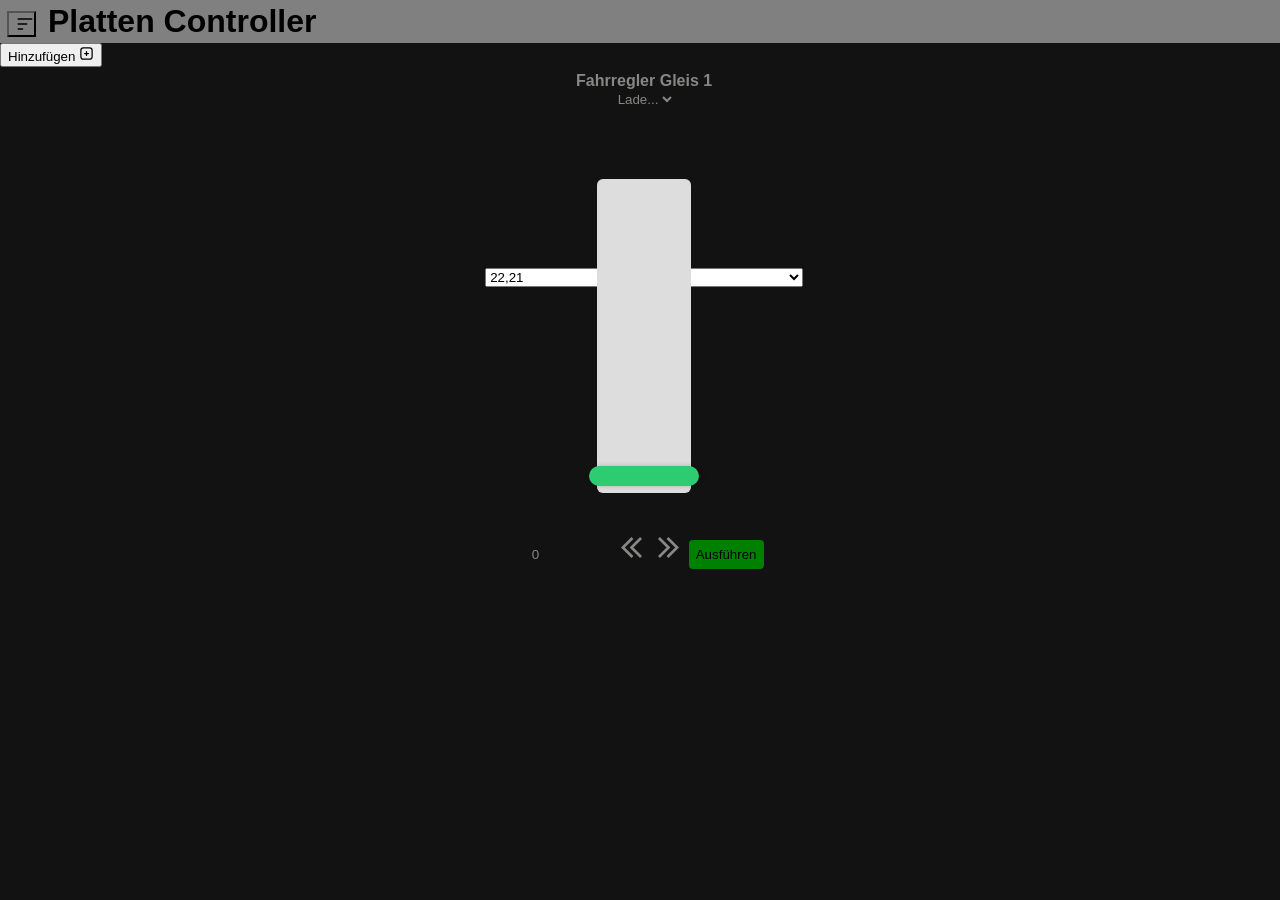
==== Data/index.html @ b55dde4d "Update of the custom element, not finishd cous its 12 pm" ====
<!doctype html>
<html lang="de">
  <head>
    <link rel="stylesheet" href="style.css" />
    <meta charset="UTF-8" />
    <meta name="viewport" content="width=device-width, initial-scale=1.0" />
    <link rel="icon" href="train-svgrepo-com.png" />

    <script src="logic.js"></script>
    <script src="reusabel.js"></script>
    <title>Platten Kontroller</title>
  </head>

  <body>
    <div id="MenuContent">
      <button id="close" onclick="Menu('div')">
        <img src="close_icon.svg" height="25px" width="25px" />
      </button>
      <form action="/">
        <button class="call_site">
          Home1
          <img src="arrow_right.svg" height="20px" width="20px" />
        </button>
      </form>
      <div id="devider"></div>
      <form action="Trains.html">
        <button class="call_site">
          Züge bearbeiten
          <img src="arrow_right.svg" height="20px" width="20px" />
        </button>
      </form>
    </div>
    <div id="Header">
      <button type="button" onclick="Menu('button')" id="Menu" name="menu">
        <img src="menuIcon.svg" height="20px" width="20px" />
      </button>
      <h1>Platten Controller</h1>
    </div>
    <button>
      Hinzufügen
      <img src="add-square-svgrepo-com.svg" height="15px" width="15px" />
    </button>
    <div id="content" onclick="Menu('div')">
      <r-controlls></r-controlls>
    </div>
  </body>
</html>
---- Data/style.css ----
body {
  margin: 0;
  size: 100%;
  font-family: Arial, Helvetica, sans-serif;
  background-color: #121212;
  
}

input {
  padding: 7px;
  margin: 2px;
  border: none;
}
#trainSelect {
  background: transparent;
  border: none;
  color: #888786;
}
#Header {
  display: flex;
  grid-template-columns: repeat();
  background-color: gray;
  padding: 3px;
}
#content {
  display: flex;
  justify-content: center;
  align-content: center;
}
#Run {
  background-color: green;
  border-radius: 4px;
}
#MenuContent {
  visibility: hidden;
  position: fixed;
  z-index: 2;
  display: none;
  background-color: rgba(0, 130, 74, 0.925);
  /* padding-right: 3%; */
  padding-bottom: 46%;
  width: 6%;
}
#Menu {
  size: 0%;
  margin-top: 4px;
  height: 26px;
  width: 29px;
  align-content: center;
  align-self: center;
  margin-right: 12px;
  margin-left: 4px;
  background-color: transparent;
}
#close {
  margin: 0;
  padding: 0;
  border: none;
  height: 0;
  width: 0;
}
#Train_Controll {
  display: flex;
  flex-direction: column;
  background-color: transparent;
  align-items: center;
  width: fit-content;
  height: 100%;
  padding-top: 0.5%;
  padding-left: 0.3%;
  margin-left: 1%;
  margin-top: 1%;
  padding-bottom: 10%;
}
#get {
  display: flex;
  flex-direction: column;
  padding-top: 160px;
}
#controlls {
  margin-top: 145px;
  display: flex;
  align-items: center;
  justify-content: center;
}
#sliders {
  position: relative;
  -webkit-transform: rotate(-90deg);
  -moz-transform: rotate(-90deg);
  -ms-transform: rotate(-90deg);
  -o-transform: rotate(-90deg);
  transform: rotate(-90deg);
  width: 300px;
}
#forward {
  display: flex;
  flex-direction: column;
  align-items: center;
  justify-content: center;
  border: none;
  background-color: transparent;
}
#forward_icon {
  width: 25px;
  height: 21px;
  /* light gray */
  filter: invert(50%) sepia(10%) saturate(28%) hue-rotate(346deg)
    brightness(104%) contrast(97%);
}
#reverse {
  display: flex;
  flex-direction: column;
  align-items: center;
  justify-content: center;
  border: none;
  background-color: transparent;
}
#reverse_icon {
  width: 25px;
  height: 21px;
  /* light gray */
  filter: invert(50%) sepia(10%) saturate(28%) hue-rotate(346deg)
    brightness(104%) contrast(97%);
}
#speed1 {
  background: transparent;
  /* light gray */
  color: #888786;
}

#direction {
  padding-top: 5px;
  padding-bottom: 20px;
  display: flex;
  flex-direction: row;
  align-items: center;
  justify-content: center;
}

.thick_slider {
  -webkit-appearance: none; /* Entfernt Standard-Design (Chrome/Safari) */
  appearance: none;
  width: 100%;
  height: 80px; /* Hier stellst du die "Dicke" des Balkens ein */
  background: #ddd; /* Hintergrundfarbe des Balkens */
  border-radius: 6px;
  outline: none;
}
.thick_slider::-webkit-slider-thumb {
  -webkit-appearance: none;
  appearance: none;
  width: 20px; /* Breite des Knopfes */
  height: 110px; /* Höhe des Knopfes */
  background: #2ecc71; /* Deine Akzentfarbe (z.B. passend zum Ausführen-Button) */
  border-radius: 10px;
  cursor: pointer;
  box-shadow: 0 2px 5px rgba(0, 0, 0, 0.2);
}
#r {
  padding-right: 5px;
}
h1 {
  margin-top: 0;
  margin-bottom: 0;
}
a {
  padding-bottom: 4%;
}
p {
  margin: 0.1%;
}
b {
  /*  Light Gray Text  */
  color: #888786;
}
/*Phone*/
@media (max-width: 600px) {
  #Header {
    display: flex;
    flex-direction: center;
    grid-template-columns: repeat();
    background-color: gray;
    padding: 5px;
    padding-left: 0;
    padding-right: 0;
    /* width: 95%; */
  }
  #content {
    width: 100%;
  }
  #close {
    background: transparent;
    border: none;
    justify-self: flex-end;
    padding-right: 17%;
    padding-bottom: 9%;
    padding-top: 1%;
    padding-left: 6%;
  }

  #MenuContent {
    visibility: hidden;
    display: flex;
    flex-direction: column;
    position: fixed;
    background-color: rgb(0, 130, 74);
    padding-left: 1%;
    padding-right: 2%;
    padding-bottom: 15px;
    padding-top: 5%;
    height: fit-content;
    width: 100%;
    z-index: 2;
  }
  #devider {
    width: 95%;
    border-bottom: 2px solid black;
    border-radius: 1px;
  }
  #Menu {
    size: 0%;
    margin-top: 0px;
    height: 45px;
    width: 45px;
    margin-right: 12px;
    margin-left: 4px;
    border: 0;
  }
  #Run {
    /* padding: 15px; */
    font-size: 25px;
    padding: 15px;
  }
  #trainSelect {
    font-size: 20px;
    padding: 5px;
    margin-bottom: 5px;
    background: transparent;
    border: none;
    color: #888786;
  }
  #Train_Controll {
    display: flex;
    flex-direction: column;
    align-items: center;
    width: fit-content;
    height: 100%;
    width: 100%;
    margin-top: 10px;
    padding-top: 10px;
    padding-left: 0px; /*Test  */
    padding-bottom: 20px;
    margin: 0;
  }
  #controlls {
    margin-top: 125px;
    display: flex;
    flex-direction: column;
    align-items: center;
    justify-content: center;
  }

  #get {
    display: flex;
    flex-direction: column;
    padding-top: 140px;
    width: 100%;
  }
  #speed1 {
    background: transparent;
    width: 85px;
    font-size: 25px;
  }
  #forward {
    display: flex;
    flex-direction: column;
    align-items: center;
    justify-content: center;
    border: none;
    background-color: transparent;
    padding-left: 60px;
  }
  #forward_icon {
    width: 35px;
    height: 31px;
  }
  #reverse {
    display: flex;
    flex-direction: column;
    align-items: center;
    justify-content: center;
    border: none;
    background-color: transparent;
  }
  #reverse_icon {
    width: 35px;
    height: 31px;
  }
  .call_site {
    width: 90%;

    display: flex;
    justify-content: space-between;
    align-items: center;

    margin-top: 10px;
    border: 0;

    text-align: start;
    font-size: 30px;

    background: transparent;
  }
  a {
    font-size: 30px;
    padding-bottom: 15px;
  }
  h1 {
    align-self: center;
    font-size: 40px;
  }
  b {
    font-size: 30px;
    margin-bottom: 10px;
    /*  Light Gray Text  */
    color: #888786;
  }
  p {
    font-size: 30px;
  }
  option {
    font-size: 20px;
  }

  /* Slider */
  #sliders {
    position: relative;
    -webkit-transform: rotate(-90deg);
    -moz-transform: rotate(-90deg);
    -ms-transform: rotate(-90deg);
    -o-transform: rotate(-90deg);
    transform: rotate(-90deg);
    width: 400px;
    height: 150px;
    touch-action: none;
  }
  .thick_slider::-webkit-slider-thumb {
    -webkit-appearance: none;
    appearance: none;
    width: 20px; /* Breite des Knopfes */
    height: 200px; /* Höhe des Knopfes */
    background: #2ecc71; /* Deine Akzentfarbe (z.B. passend zum Ausführen-Button) */
    border-radius: 10px;
    cursor: pointer;
    /* box-shadow: 0 2px 5px rgba(0, 0, 0, 0.2); */
  }
  /* Light Gray */
  .thick_slider {
    background: #474747; /* Hintergrundfarbe des Balkens */
  }
}
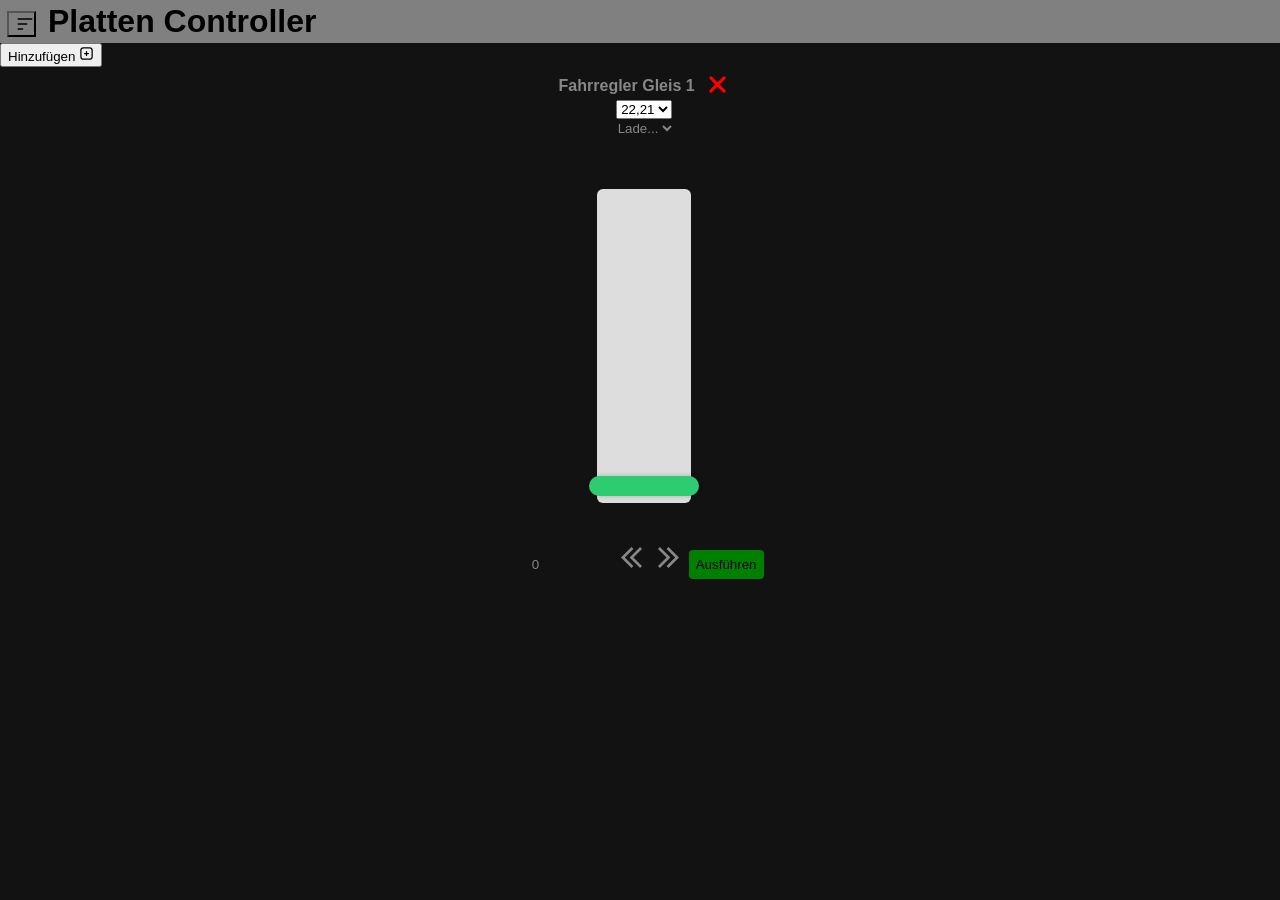
==== commit 857d9072: "Add and remove controlls" ====
--- a/Data/index.html
+++ b/Data/index.html
@@ -36,7 +36,7 @@
       </button>
       <h1>Platten Controller</h1>
     </div>
-    <button>
+    <button onclick="add_controlls()" id="add">
       Hinzufügen
       <img src="add-square-svgrepo-com.svg" height="15px" width="15px" />
     </button>
--- a/Data/style.css
+++ b/Data/style.css
@@ -3,7 +3,6 @@
   size: 100%;
   font-family: Arial, Helvetica, sans-serif;
   background-color: #121212;
-  
 }
 
 input {
@@ -41,6 +40,21 @@
   padding-bottom: 46%;
   width: 6%;
 }
+#close_controlles {
+  border: none;
+  background-color: transparent;
+  border-radius: 4px;
+  margin-left: 10px;
+  justify-self: flex-end;
+  align-self: flex-end;
+  padding: 0;
+}
+#header_controlls {
+  display: flex;
+  flex-direction: space-between;
+  justify-content: flex-end;
+  align-items: center;
+}
 #Menu {
   size: 0%;
   margin-top: 4px;
@@ -187,6 +201,9 @@
   }
   #content {
     width: 100%;
+    display: flex;
+    flex-direction: space-between;
+    align-items: space-between;
   }
   #close {
     background: transparent;
@@ -358,4 +375,4 @@
   .thick_slider {
     background: #474747; /* Hintergrundfarbe des Balkens */
   }
-}+}
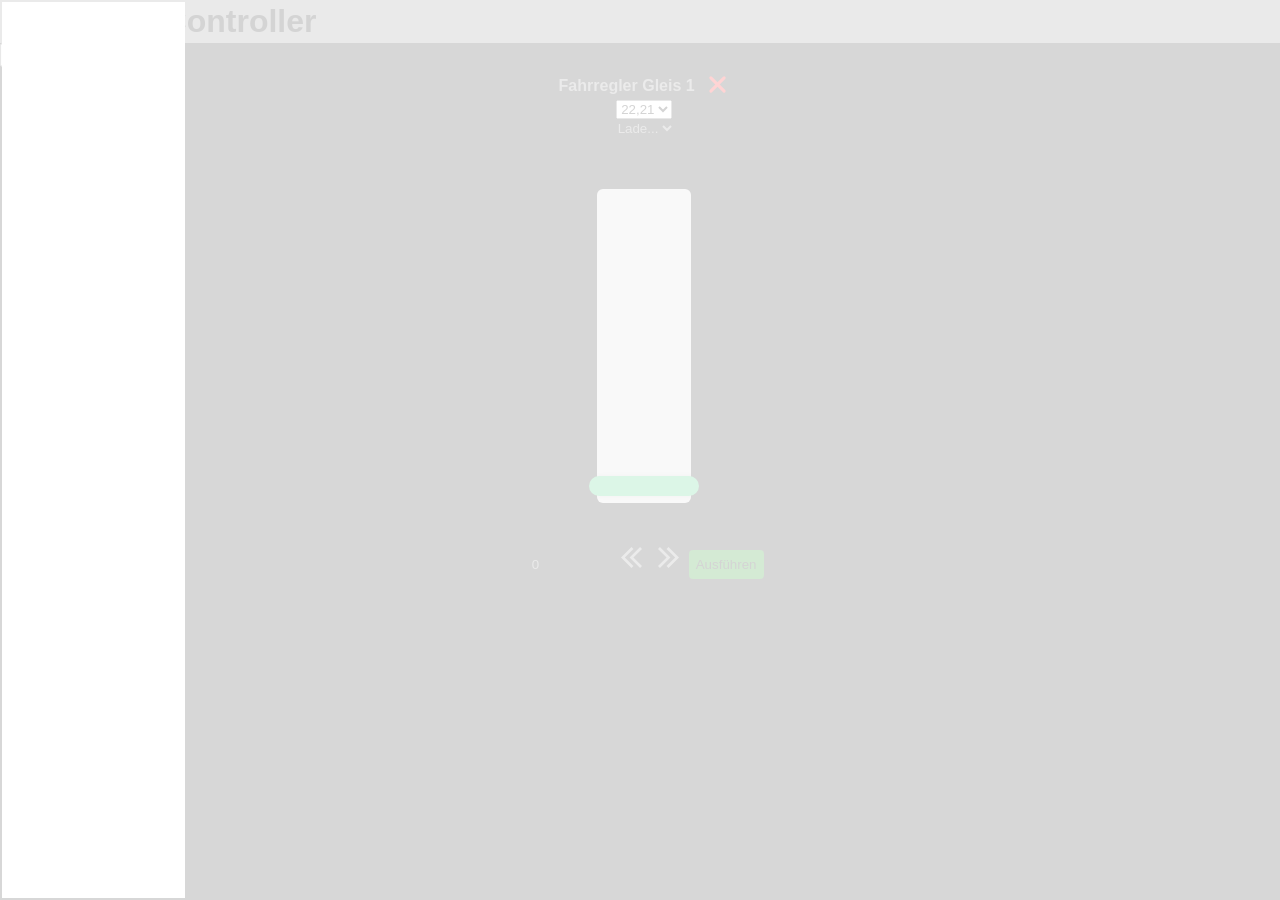
==== commit 7cfdd5ac: "Overlay" ====
--- a/Data/index.html
+++ b/Data/index.html
@@ -12,6 +12,9 @@
   </head>
 
   <body>
+    <div id="overlay_add">
+      <input type="text" id="pin_iput"></input>
+    </div>
     <div id="MenuContent">
       <button id="close" onclick="Menu('div')">
         <img src="close_icon.svg" height="25px" width="25px" />
--- a/Data/style.css
+++ b/Data/style.css
@@ -4,7 +4,15 @@
   font-family: Arial, Helvetica, sans-serif;
   background-color: #121212;
 }
-
+#overlay_add
+{
+  display: flex;
+  background-color: rgba(255, 255, 255, 0.83);
+  z-index: 2;
+  position: fixed;
+  height: 100%;
+  width: 100%;
+} 
 input {
   padding: 7px;
   margin: 2px;
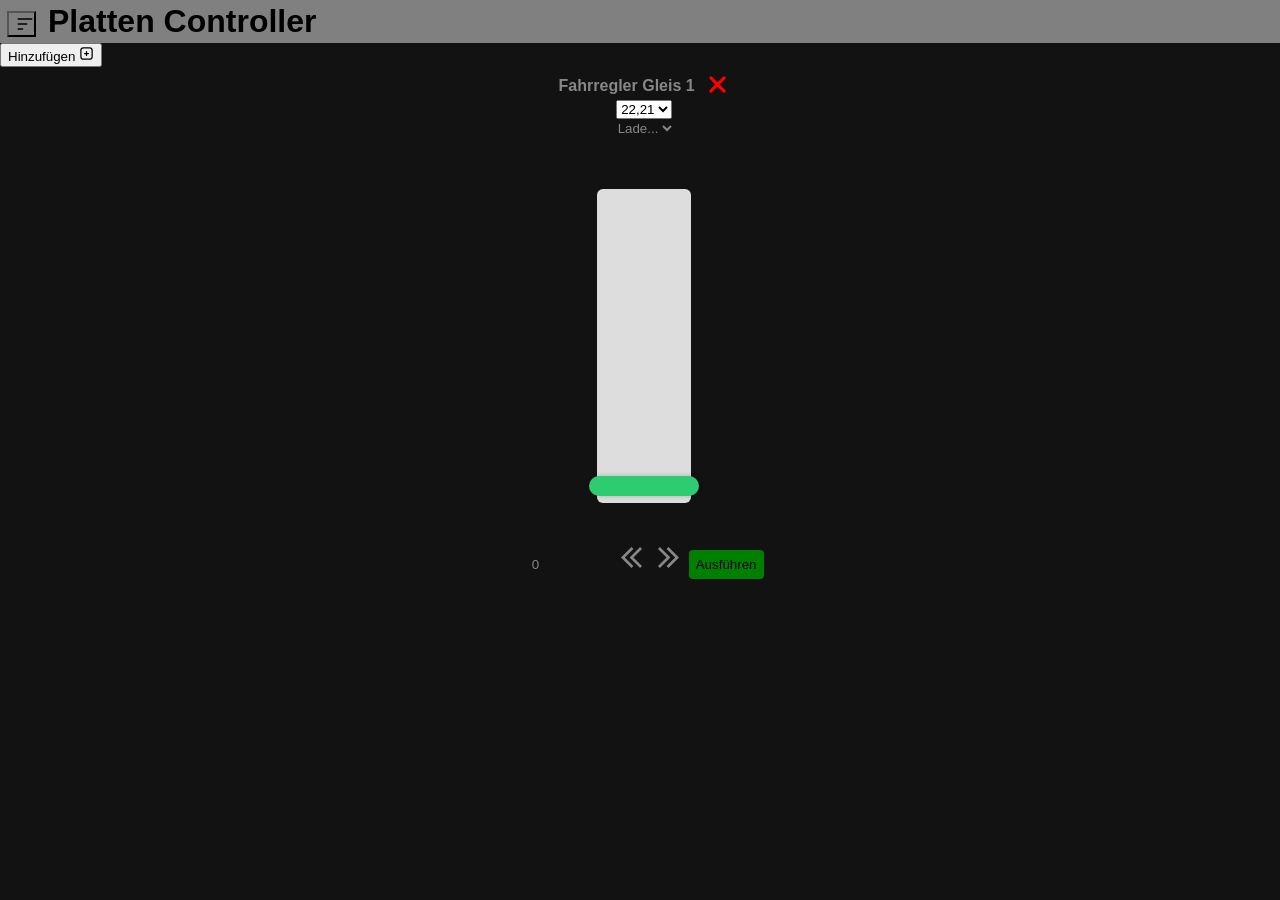
==== commit 18b7ab60: "Overlay update" ====
--- a/Data/index.html
+++ b/Data/index.html
@@ -12,8 +12,12 @@
   </head>
 
   <body>
-    <div id="overlay_add">
-      <input type="text" id="pin_iput"></input>
+    <div id="overlay_add" style="display: none;">
+      <input type="text" id="pin_input"></input>
+      <div id="buttons">
+        <button id="close_overlay" onclick="overlay('none')">Abbrechen</button>
+        <button id="add_overlay" onclick="add_controlls()">Hinzufügen</button>
+      </div>
     </div>
     <div id="MenuContent">
       <button id="close" onclick="Menu('div')">
@@ -39,7 +43,7 @@
       </button>
       <h1>Platten Controller</h1>
     </div>
-    <button onclick="add_controlls()" id="add">
+    <button onclick="overlay('flex')" id="add">
       Hinzufügen
       <img src="add-square-svgrepo-com.svg" height="15px" width="15px" />
     </button>
--- a/Data/style.css
+++ b/Data/style.css
@@ -7,12 +7,24 @@
 #overlay_add
 {
   display: flex;
-  background-color: rgba(255, 255, 255, 0.83);
+  flex-direction: column;
+  background-color: rgba(255, 255, 255, 0.63);
   z-index: 2;
+  justify-content: center;
+  align-items: center;
   position: fixed;
   height: 100%;
   width: 100%;
 } 
+#buttons
+{
+  display: flex;
+  flex-direction: row;
+}
+#pin_input
+{
+  
+}
 input {
   padding: 7px;
   margin: 2px;
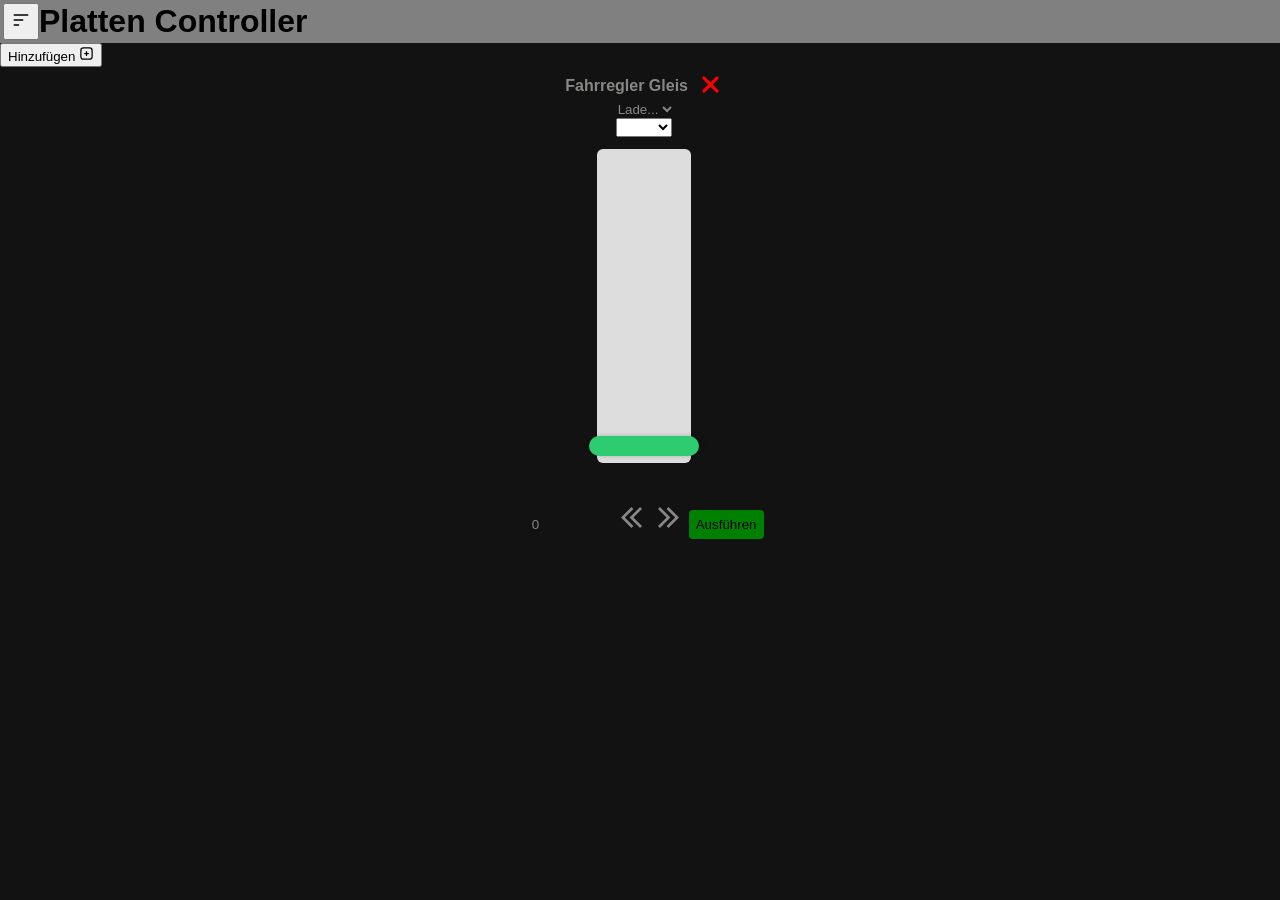
==== commit 498cfbc2: "menu as a componant without the needed css" ====
--- a/Data/index.html
+++ b/Data/index.html
@@ -19,24 +19,7 @@
         <button id="add_overlay" onclick="add_controlls()">Hinzufügen</button>
       </div>
     </div>
-    <div id="MenuContent">
-      <button id="close" onclick="Menu('div')">
-        <img src="close_icon.svg" height="25px" width="25px" />
-      </button>
-      <form action="/">
-        <button class="call_site">
-          Home1
-          <img src="arrow_right.svg" height="20px" width="20px" />
-        </button>
-      </form>
-      <div id="devider"></div>
-      <form action="Trains.html">
-        <button class="call_site">
-          Züge bearbeiten
-          <img src="arrow_right.svg" height="20px" width="20px" />
-        </button>
-      </form>
-    </div>
+    <r-menu id="menu" style="display: none; visibility: hidden;"></r-menu>
     <div id="Header">
       <button type="button" onclick="Menu('button')" id="Menu" name="menu">
         <img src="menuIcon.svg" height="20px" width="20px" />
--- a/Data/style.css
+++ b/Data/style.css
@@ -4,8 +4,7 @@
   font-family: Arial, Helvetica, sans-serif;
   background-color: #121212;
 }
-#overlay_add
-{
+#overlay_add {
   display: flex;
   flex-direction: column;
   background-color: rgba(255, 255, 255, 0.63);
@@ -15,15 +14,12 @@
   position: fixed;
   height: 100%;
   width: 100%;
-} 
-#buttons
-{
+}
+#buttons {
   display: flex;
   flex-direction: row;
 }
-#pin_input
-{
-  
+#pin_input {
 }
 input {
   padding: 7px;
@@ -50,16 +46,16 @@
   background-color: green;
   border-radius: 4px;
 }
-#MenuContent {
-  visibility: hidden;
-  position: fixed;
-  z-index: 2;
-  display: none;
-  background-color: rgba(0, 130, 74, 0.925);
-  /* padding-right: 3%; */
-  padding-bottom: 46%;
-  width: 6%;
-}
+/* #MenuContent {
+  /* visibility: hidden; */
+/* position: fixed; */
+/* z-index: 2; */
+/* display: none; */
+/* background-color: rgba(0, 130, 74, 0.925); */
+/* padding-right: 3%; */
+/* padding-bottom: 46%; */
+/* width: 6%; */
+/* }  */
 #close_controlles {
   border: none;
   background-color: transparent;
@@ -75,7 +71,7 @@
   justify-content: flex-end;
   align-items: center;
 }
-#Menu {
+/* #Menu {
   size: 0%;
   margin-top: 4px;
   height: 26px;
@@ -85,7 +81,7 @@
   margin-right: 12px;
   margin-left: 4px;
   background-color: transparent;
-}
+} */
 #close {
   margin: 0;
   padding: 0;
@@ -109,7 +105,7 @@
 #get {
   display: flex;
   flex-direction: column;
-  padding-top: 160px;
+  padding-top: 120px;
 }
 #controlls {
   margin-top: 145px;
@@ -235,7 +231,7 @@
     padding-left: 6%;
   }
 
-  #MenuContent {
+  /* #MenuContent {
     visibility: hidden;
     display: flex;
     flex-direction: column;
@@ -262,7 +258,7 @@
     margin-right: 12px;
     margin-left: 4px;
     border: 0;
-  }
+  } */
   #Run {
     /* padding: 15px; */
     font-size: 25px;
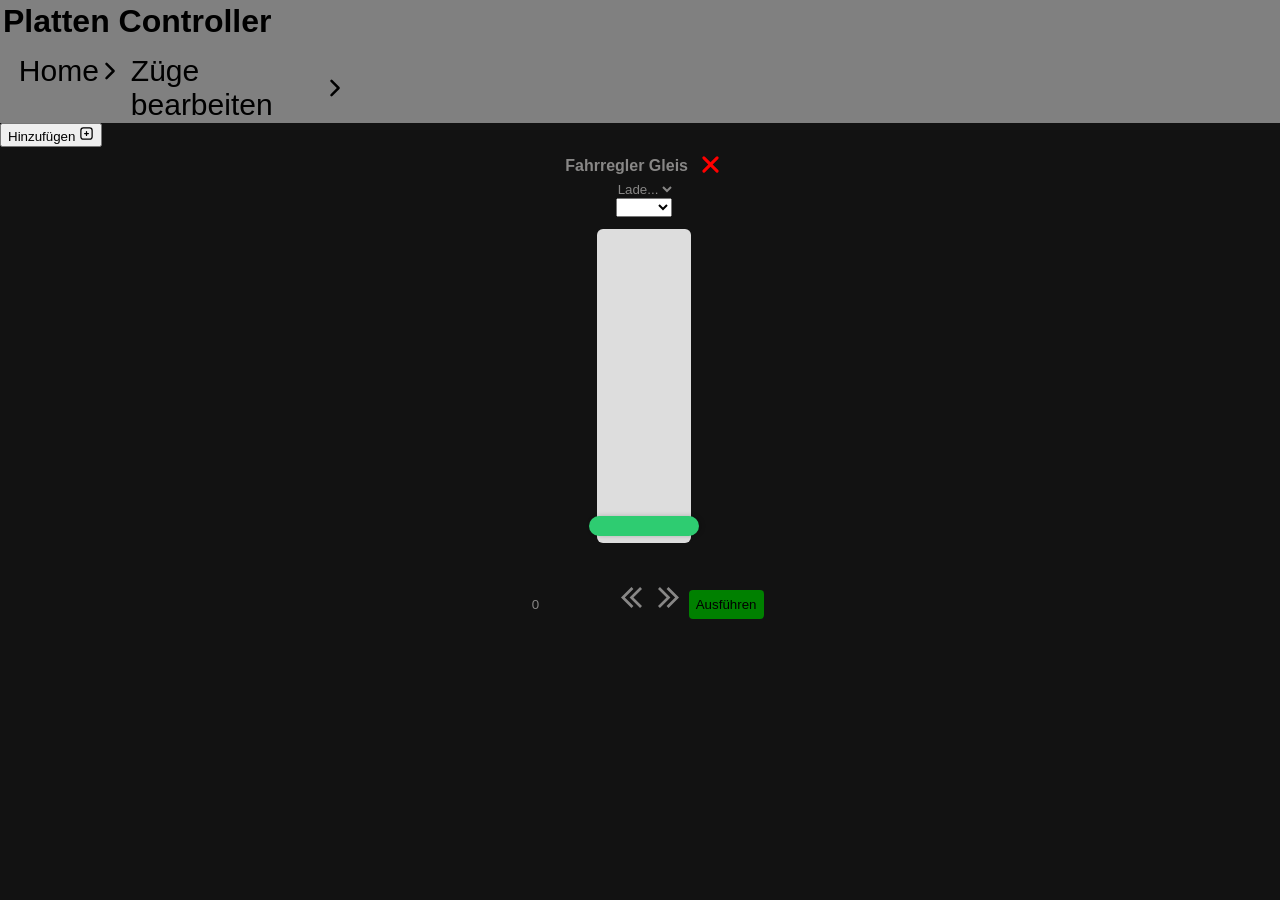
==== commit a75f0bf4: "a few unfinished css changes" ====
--- a/Data/index.html
+++ b/Data/index.html
@@ -19,12 +19,14 @@
         <button id="add_overlay" onclick="add_controlls()">Hinzufügen</button>
       </div>
     </div>
-    <r-menu id="menu" style="display: none; visibility: hidden;"></r-menu>
-    <div id="Header">
-      <button type="button" onclick="Menu('button')" id="Menu" name="menu">
-        <img src="menuIcon.svg" height="20px" width="20px" />
-      </button>
-      <h1>Platten Controller</h1>
+    <div id="HeaderMenu">
+        <r-menu id="menu"></r-menu>
+        <div id="Header">
+          <button type="button" onclick="Menu('button')" id="MenuButton" name="menu">
+          <img src="menuIcon.svg" height="20px" width="20px" />
+        </button>
+        <h1>Platten Controller</h1>
+      </div>
     </div>
     <button onclick="overlay('flex')" id="add">
       Hinzufügen
--- a/Data/style.css
+++ b/Data/style.css
@@ -71,23 +71,8 @@
   justify-content: flex-end;
   align-items: center;
 }
-/* #Menu {
-  size: 0%;
-  margin-top: 4px;
-  height: 26px;
-  width: 29px;
-  align-content: center;
-  align-self: center;
-  margin-right: 12px;
-  margin-left: 4px;
-  background-color: transparent;
-} */
-#close {
-  margin: 0;
-  padding: 0;
-  border: none;
-  height: 0;
-  width: 0;
+#MenuButton {
+  display: none;
 }
 #Train_Controll {
   display: flex;
@@ -166,7 +151,14 @@
   align-items: center;
   justify-content: center;
 }
-
+#HeaderMenu {
+  display: flex;
+  flex-direction: column-reverse;
+}
+#menu {
+  display: grid;
+  visibility: visible;
+}
 .thick_slider {
   -webkit-appearance: none; /* Entfernt Standard-Design (Chrome/Safari) */
   appearance: none;
@@ -204,7 +196,7 @@
   color: #888786;
 }
 /*Phone*/
-@media (max-width: 600px) {
+@media (max-width: 950px) {
   #Header {
     display: flex;
     flex-direction: center;
@@ -215,20 +207,18 @@
     padding-right: 0;
     /* width: 95%; */
   }
+  #HeaderMenu {
+    flex-direction: column;
+  }
+  #menu {
+    display: none;
+    visibility: hidden;
+  }
   #content {
     width: 100%;
     display: flex;
     flex-direction: space-between;
     align-items: space-between;
-  }
-  #close {
-    background: transparent;
-    border: none;
-    justify-self: flex-end;
-    padding-right: 17%;
-    padding-bottom: 9%;
-    padding-top: 1%;
-    padding-left: 6%;
   }
 
   /* #MenuContent {
@@ -249,16 +239,20 @@
     width: 95%;
     border-bottom: 2px solid black;
     border-radius: 1px;
-  }
-  #Menu {
+  }*/
+  #MenuButton {
+    display: flex;
     size: 0%;
-    margin-top: 0px;
-    height: 45px;
-    width: 45px;
+    margin-top: 4px;
+    height: 26px;
+    width: 29px;
+    align-content: center;
+    align-self: center;
     margin-right: 12px;
     margin-left: 4px;
     border: 0;
-  } */
+    background-color: transparent;
+  }
   #Run {
     /* padding: 15px; */
     font-size: 25px;
@@ -328,21 +322,6 @@
   #reverse_icon {
     width: 35px;
     height: 31px;
-  }
-  .call_site {
-    width: 90%;
-
-    display: flex;
-    justify-content: space-between;
-    align-items: center;
-
-    margin-top: 10px;
-    border: 0;
-
-    text-align: start;
-    font-size: 30px;
-
-    background: transparent;
   }
   a {
     font-size: 30px;
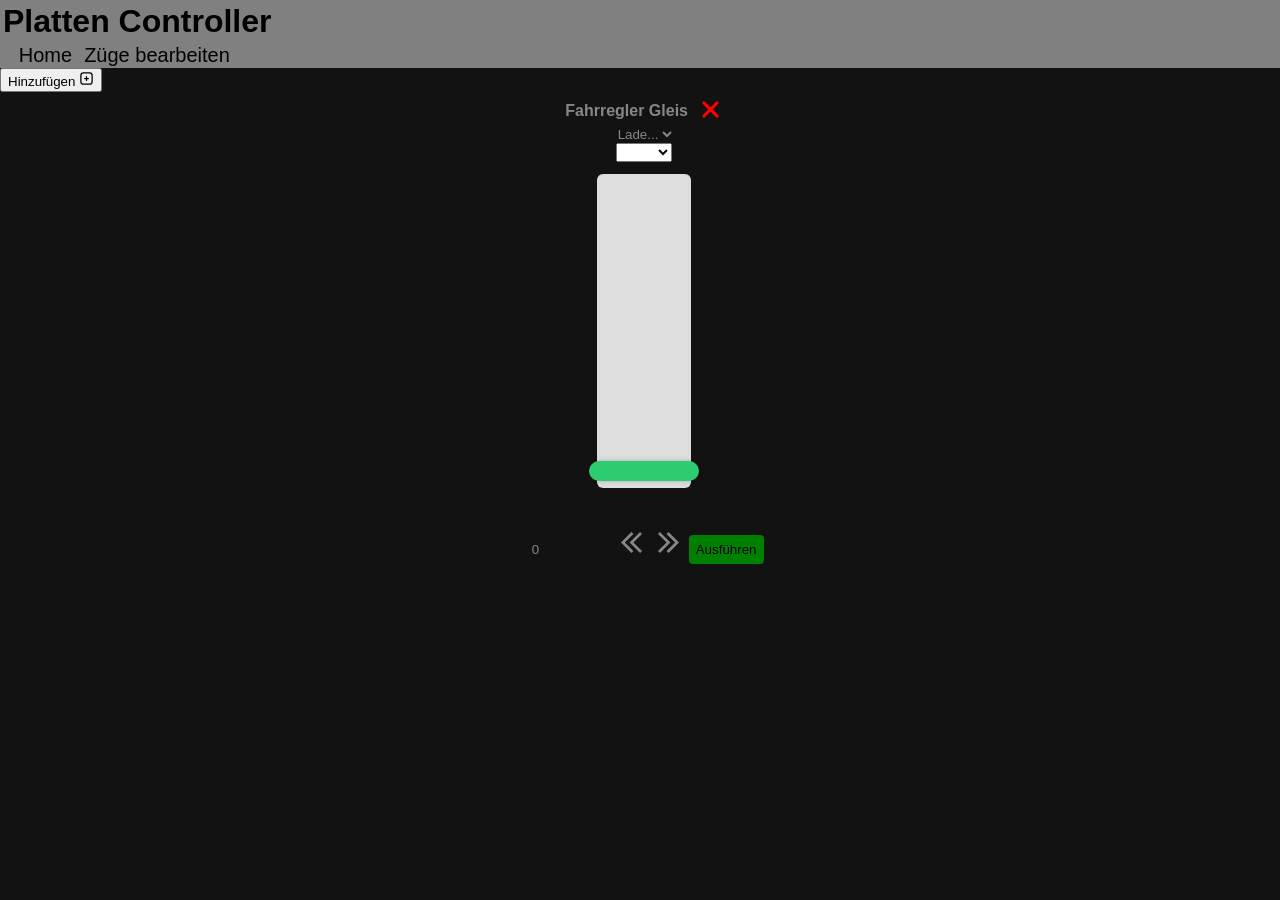
==== commit f329def3: "a bit fixing in the menu css" ====
--- a/Data/index.html
+++ b/Data/index.html
@@ -32,7 +32,7 @@
       Hinzufügen
       <img src="add-square-svgrepo-com.svg" height="15px" width="15px" />
     </button>
-    <div id="content" onclick="Menu('div')">
+    <div id="content">
       <r-controlls></r-controlls>
     </div>
   </body>
